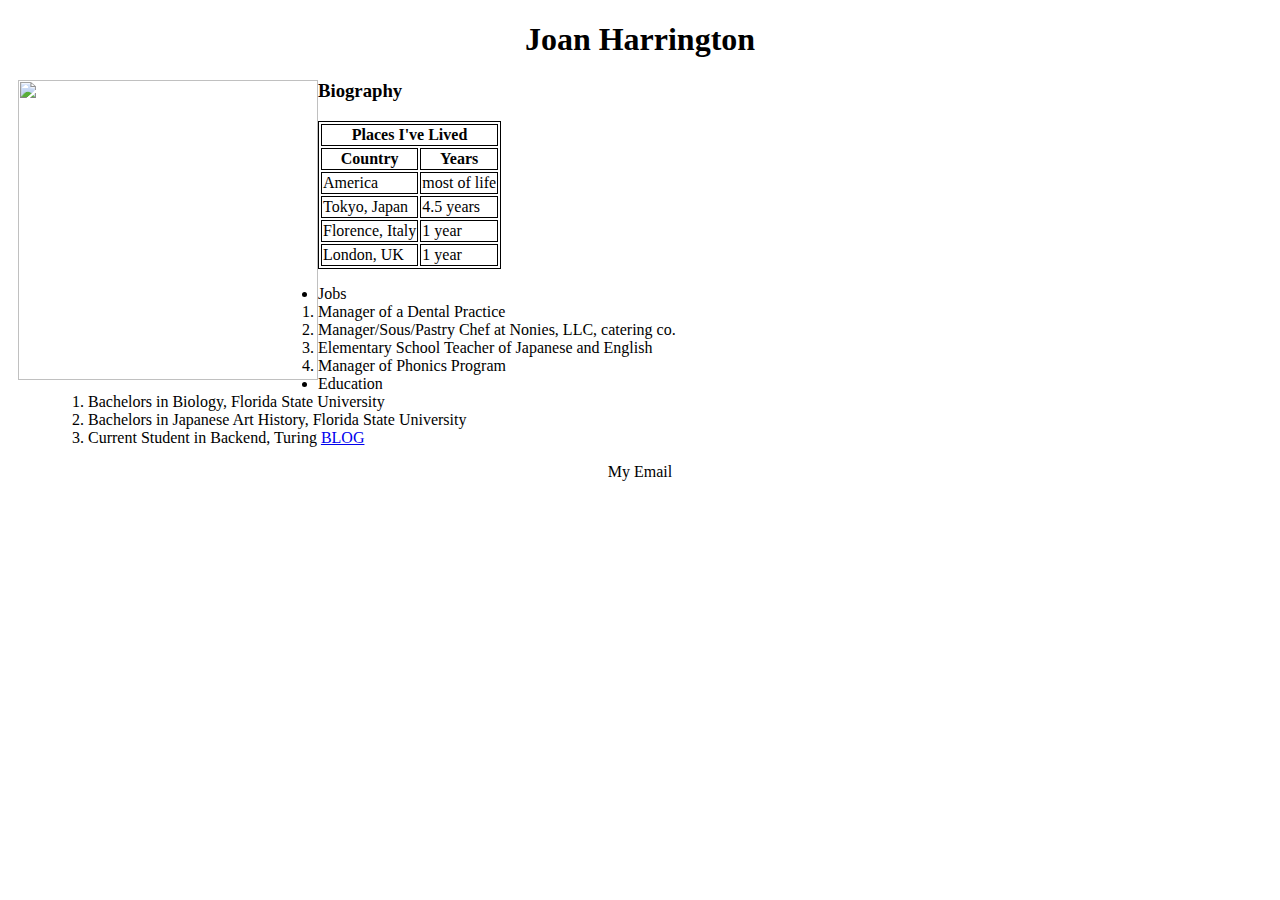
==== index.html @ dcd7dc22 "change to pic" ====
<!DOCTYPE html>
<html>

  <head>
    <meta charset="utf-8" />
    <link type="text/css" rel="stylesheet" href="styles.css"/>
    <title> It's My Life: Joan Harrington </title>
  </head>

  <body>

    <h1 style="text-align:center;">Joan Harrington</h1>

  <div>
    <p>
      <img src="http://i.imgur.com/Z9TBWb6s.jpg" ALIGN=”left” height="300" width="300"/>
    <h3> Biography </h3>

      <table>
        <thead>
          <tr>
            <th colspan="2">Places I've Lived</th>
          </tr>
          <tr>
            <th>
              Country
            </th>
            <th>
              Years
            </th>
          </tr>
        </thead>
        <tbody>
          <tr>
            <td>America</td>
            <td>most of life</td>
          </tr>
          <tr>
            <td>Tokyo, Japan</td>
            <td>4.5 years</td>
          </tr>
          <tr>
            <td>Florence, Italy</td>
            <td>1 year</td>
          <tr>
            <td>London, UK</td>
            <td>1 year</td>
          </tr>
        </tbody>
      </table>

      <ul>
        <li>Jobs
          <ol>
            <li>Manager of a Dental Practice</li>
            <li>Manager/Sous/Pastry Chef at Nonies, LLC, catering co.</li>
            <li>Elementary School Teacher of Japanese and English</li>
            <li>Manager of Phonics Program</li>
          </ol>
        </li>
        <li>Education
          <ol>
            <li>Bachelors in Biology, Florida State University</li>
            <li>Bachelors in Japanese Art History, Florida State University</li>
            <li>Current Student in Backend, Turing <a href="first_blog_post.html">BLOG</a></li>
          </ol>
        </li>
      </ul>
    </p>
  </div>

    <footer>
      <div style="text-align: center"
        <a href="mailto:sdwinder1@gmail.com?subject=Reaching%20Out">My Email</a>
      </div>
    </footer>
  </body>
</html>
---- styles.css ----
p {
  font-family: Courier
}
span{
  color: green;
}
table, th, td {
    border: 1px solid black;
}
img {
    float: left;
    margin: 0 0 10px 10px;
}
h1{
  font-family: Chalkduster, fantasy;
}
h3{
  font-family:Impact, fantasy;
}
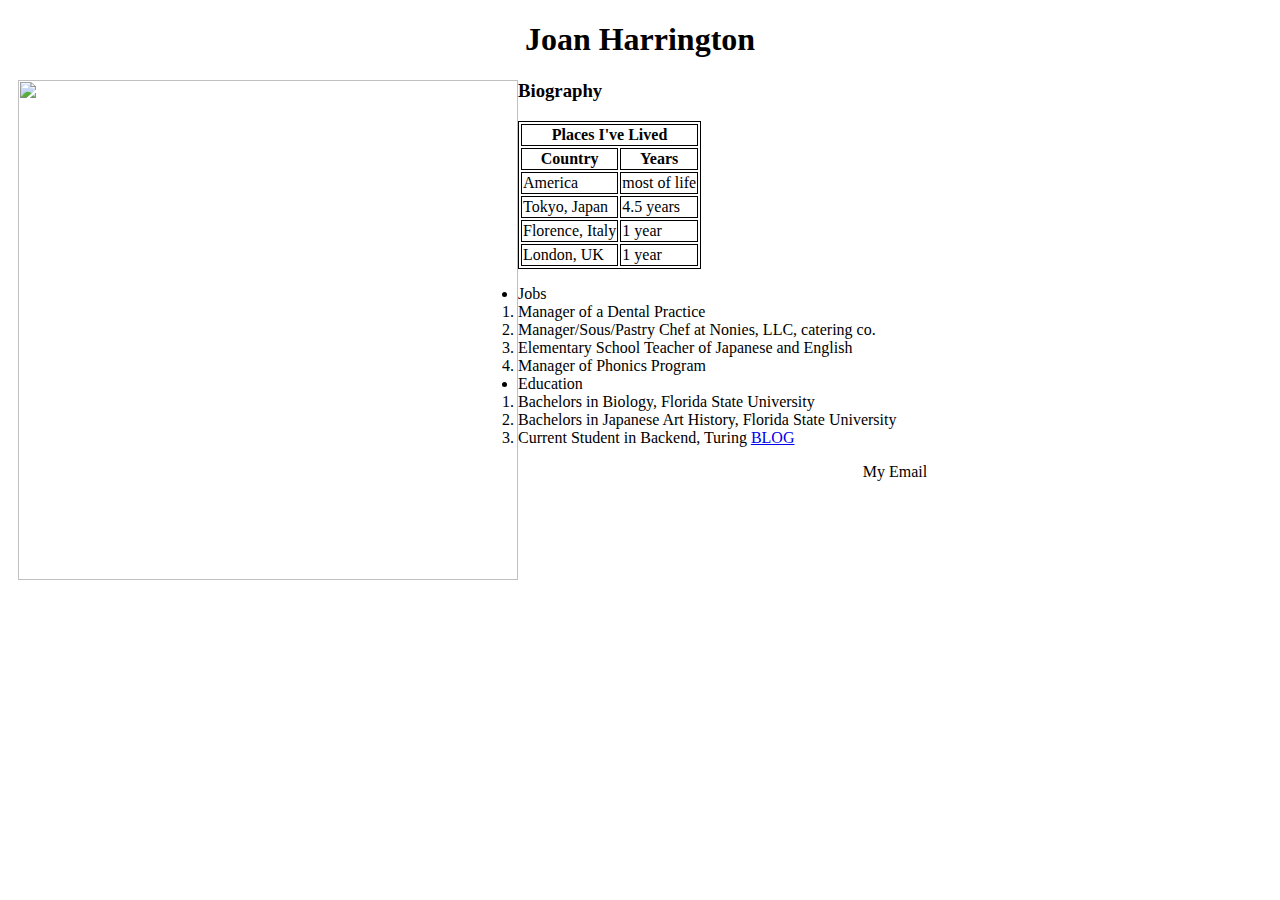
==== commit c472d84a: "pic change, again" ====
--- a/index.html
+++ b/index.html
@@ -13,7 +13,7 @@
 
   <div>
     <p>
-      <img src="http://i.imgur.com/Z9TBWb6s.jpg" ALIGN=”left” height="300" width="300"/>
+      <img src="http://i.imgur.com/Z9TBWb6.jpg" height="500" width="500"/>
     <h3> Biography </h3>
 
       <table>
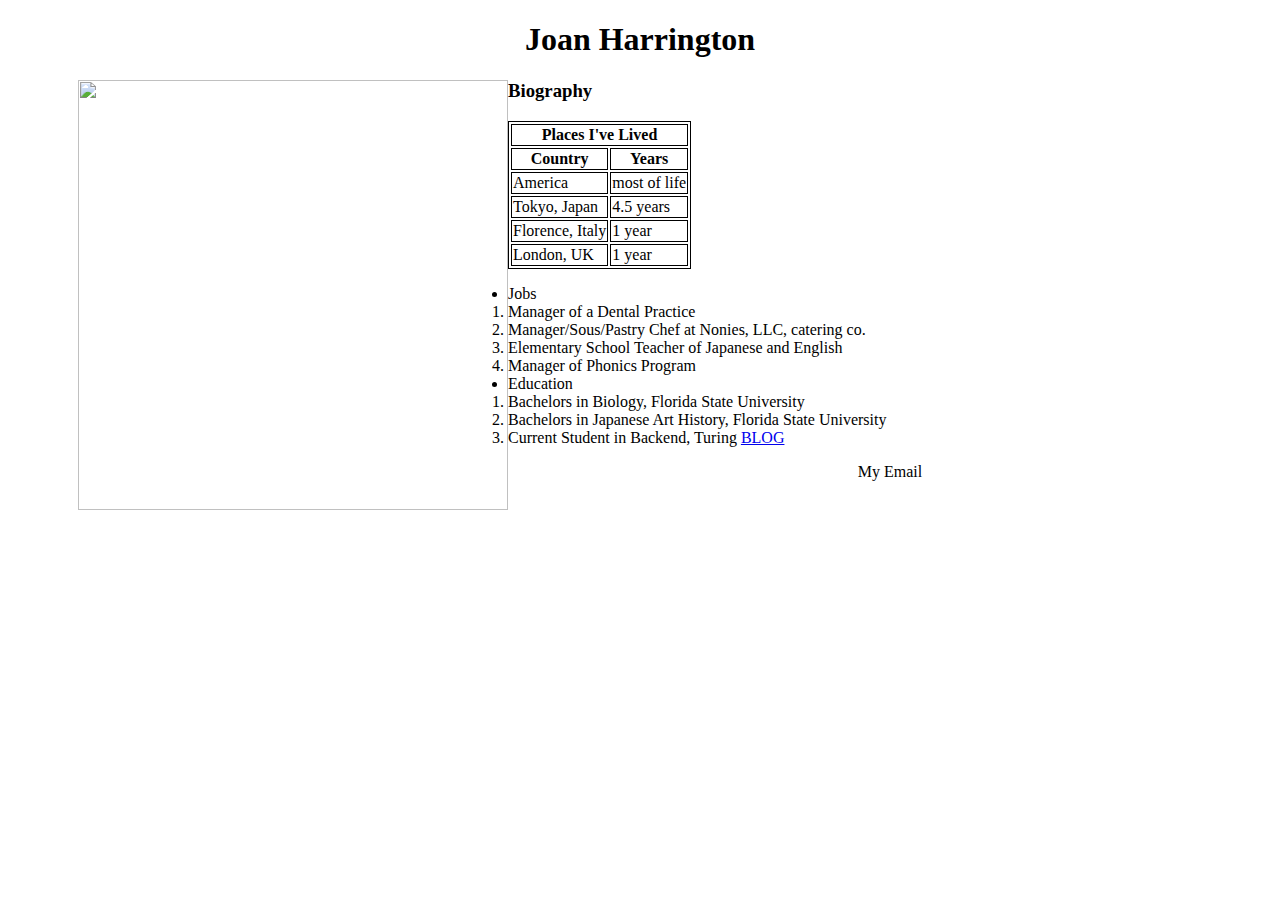
==== commit 29f9695d: "pic changes" ====
--- a/index.html
+++ b/index.html
@@ -13,7 +13,7 @@
 
   <div>
     <p>
-      <img src="http://i.imgur.com/Z9TBWb6.jpg" height="500" width="500"/>
+      <img src="http://i.imgur.com/Z9TBWb6.jpg" height="430" width="430"/>
     <h3> Biography </h3>
 
       <table>
--- a/styles.css
+++ b/styles.css
@@ -9,7 +9,7 @@
 }
 img {
     float: left;
-    margin: 0 0 10px 10px;
+    margin: 0 0 70px 70px;
 }
 h1{
   font-family: Chalkduster, fantasy;
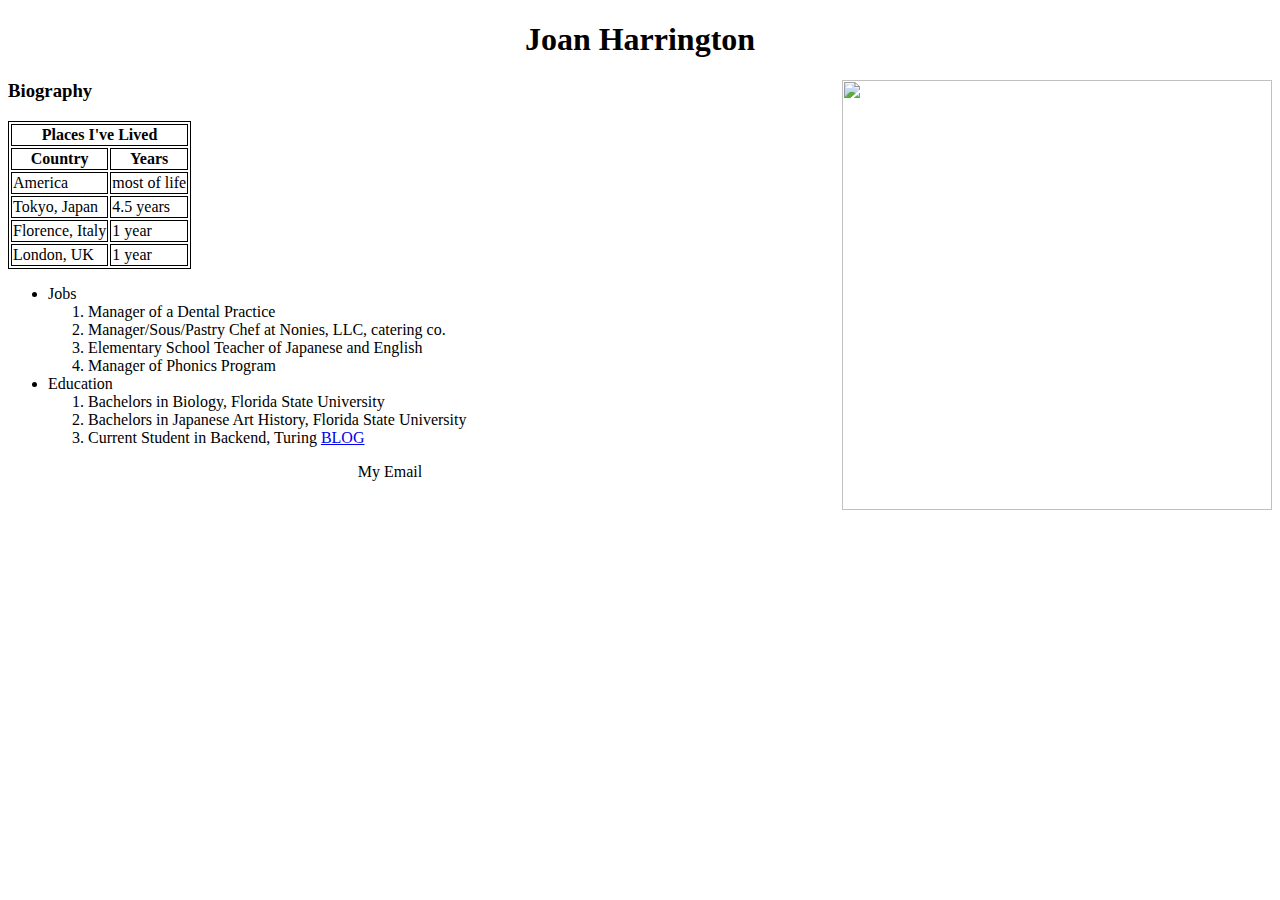
==== commit 716f2e44: "photo and email tag" ====
--- a/index.html
+++ b/index.html
@@ -71,7 +71,7 @@
 
     <footer>
       <div style="text-align: center"
-        <a href="mailto:sdwinder1@gmail.com?subject=Reaching%20Out">My Email</a>
+        <a href="mailto:sdwinder1@gmail.com">My Email</a>
       </div>
     </footer>
   </body>
--- a/styles.css
+++ b/styles.css
@@ -8,7 +8,7 @@
     border: 1px solid black;
 }
 img {
-    float: left;
+    float: right;
     margin: 0 0 70px 70px;
 }
 h1{
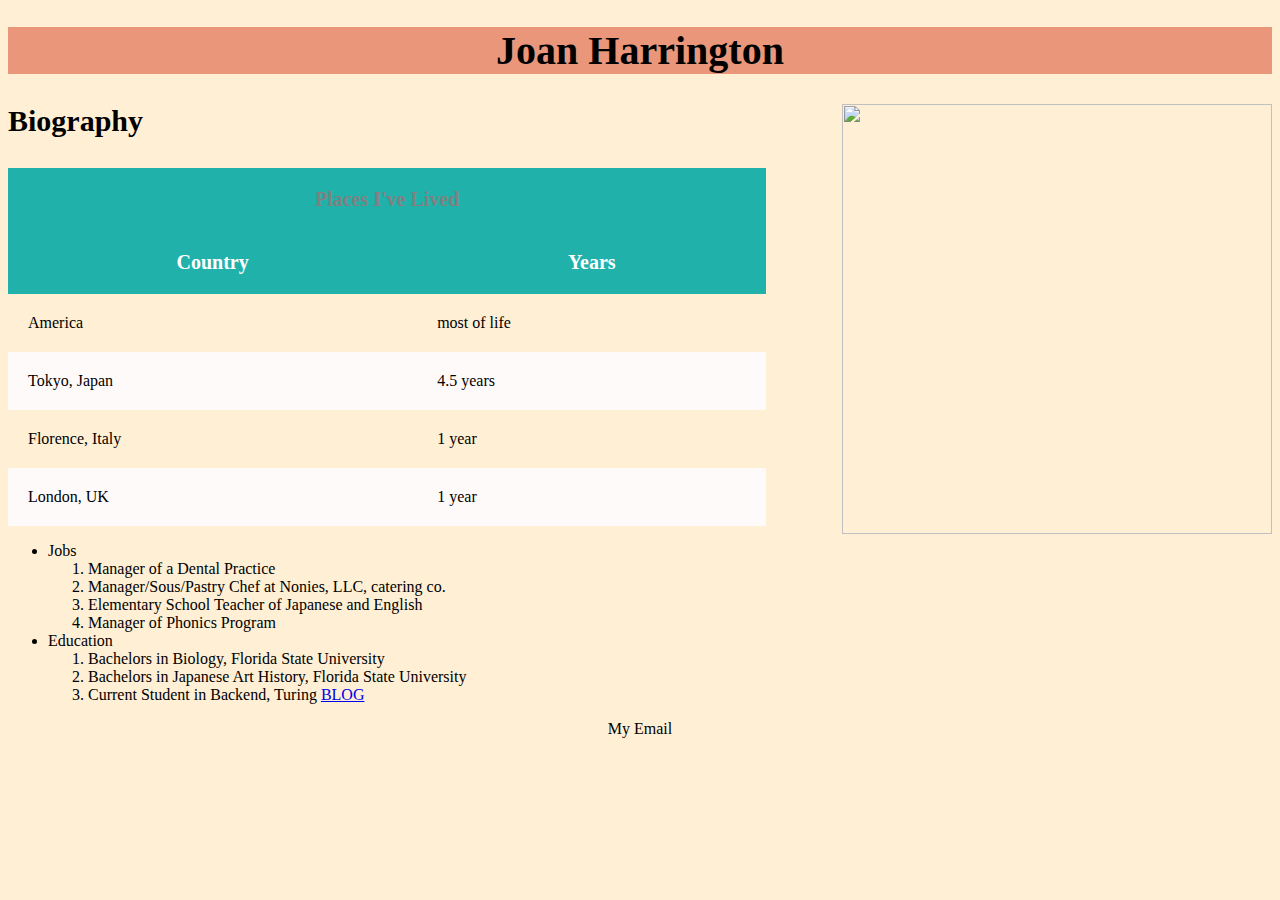
==== commit a27d68b0: "font size and table changes" ====
--- a/index.html
+++ b/index.html
@@ -19,7 +19,7 @@
       <table>
         <thead>
           <tr>
-            <th colspan="2">Places I've Lived</th>
+            <th colspan="2" style="color:#808080">Places I've Lived</th>
           </tr>
           <tr>
             <th>
--- a/styles.css
+++ b/styles.css
@@ -4,16 +4,34 @@
 span{
   color: green;
 }
-table, th, td {
-    border: 1px solid black;
+table{
+    border-collapse: collapse;
+    width: 60%;
 }
+th {
+    background-color: #20B2AA;
+    color: white;
+    padding: 20px;
+    font-size: 20px;
+}
+td{
+    padding: 20px;
+}
+tr:nth-child(even){background-color: #FFFAFA}
+
 img {
     float: right;
-    margin: 0 0 70px 70px;
+    margin: 0 0 px 70px;
 }
 h1{
   font-family: Chalkduster, fantasy;
+  background-color: #E9967A;
+  font-size: 40px;
 }
 h3{
   font-family:Impact, fantasy;
+  font-size: 30px;
 }
+body{
+  background-color: papayawhip;
+}
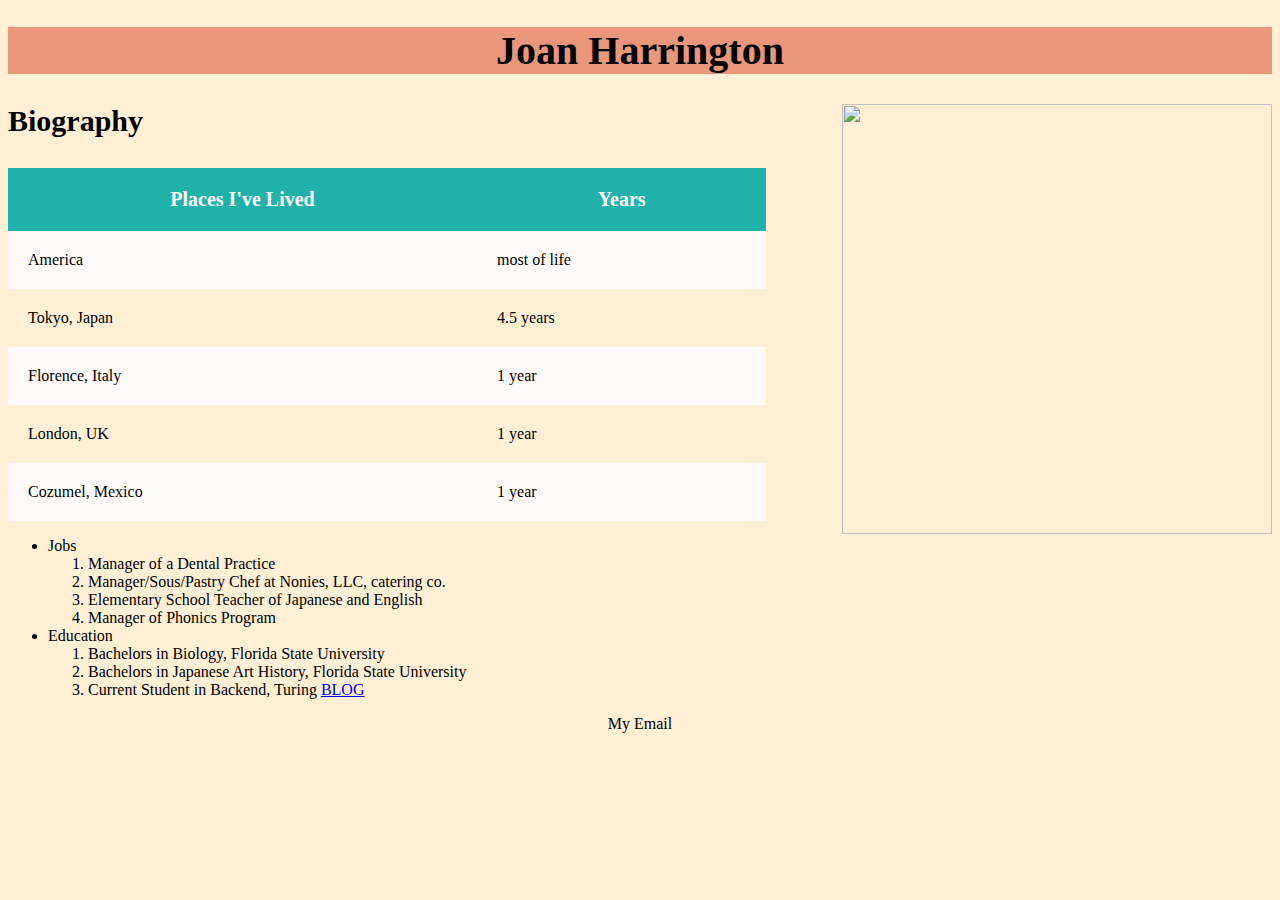
==== commit 20218793: "table changes - color pattern and spacing" ====
--- a/index.html
+++ b/index.html
@@ -18,12 +18,8 @@
 
       <table>
         <thead>
-          <tr>
-            <th colspan="2" style="color:#808080">Places I've Lived</th>
-          </tr>
-          <tr>
             <th>
-              Country
+              Places I've Lived
             </th>
             <th>
               Years
@@ -44,6 +40,10 @@
             <td>1 year</td>
           <tr>
             <td>London, UK</td>
+            <td>1 year</td>
+          </tr>
+          <tr>
+            <td>Cozumel, Mexico</td>
             <td>1 year</td>
           </tr>
         </tbody>
--- a/styles.css
+++ b/styles.css
@@ -1,5 +1,6 @@
 p {
-  font-family: Courier
+  font-family: Courier;
+  font-weigt: bold;
 }
 span{
   color: green;
@@ -17,7 +18,7 @@
 td{
     padding: 20px;
 }
-tr:nth-child(even){background-color: #FFFAFA}
+tr:nth-child(odd){background-color: #FFFAFA}
 
 img {
     float: right;
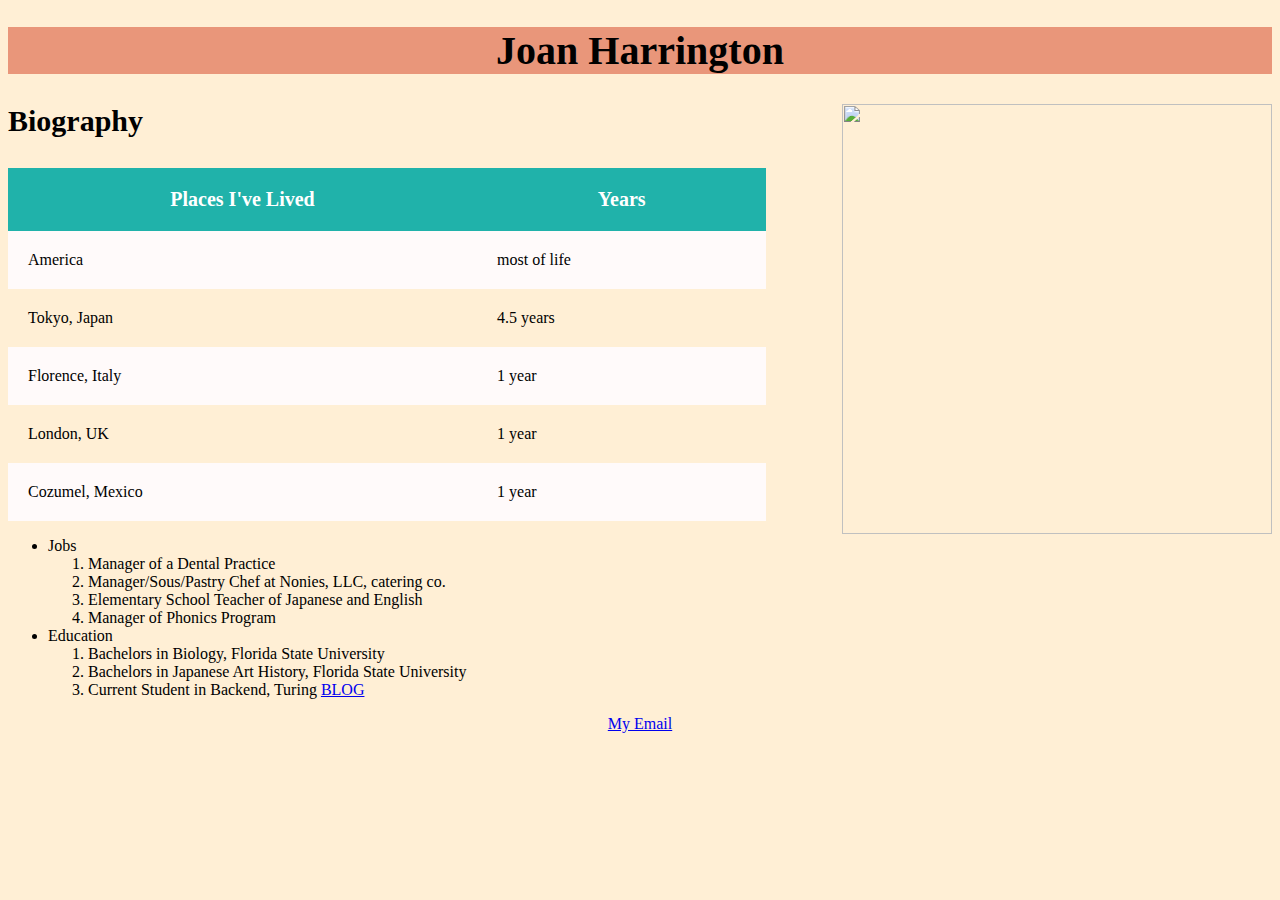
==== commit b94df3b6: "trying to fix email - calling it a night - look at it tom" ====
--- a/index.html
+++ b/index.html
@@ -70,7 +70,7 @@
   </div>
 
     <footer>
-      <div style="text-align: center"
+      <div style="text-align: center">
         <a href="mailto:sdwinder1@gmail.com">My Email</a>
       </div>
     </footer>
